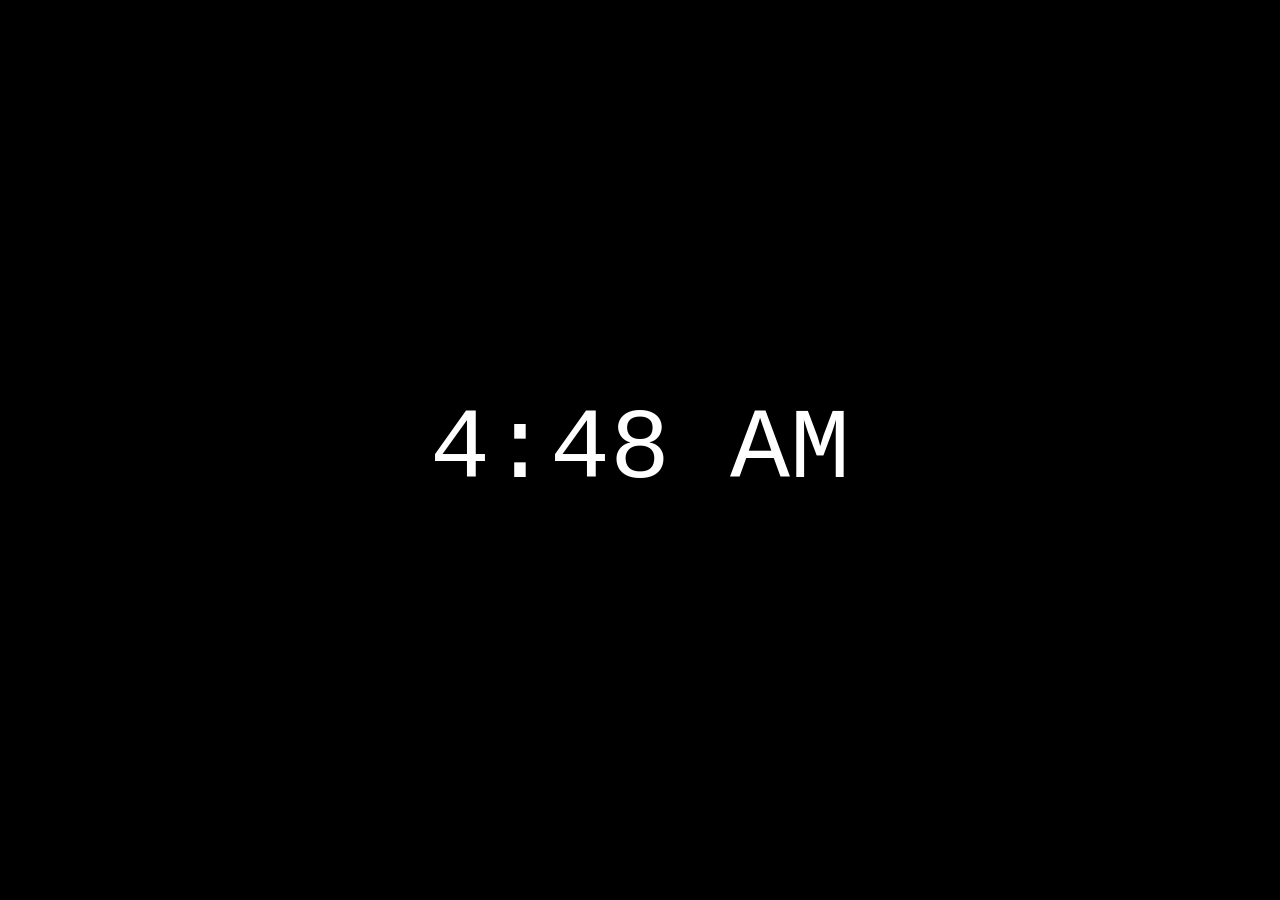
==== sunny.html @ 8c6d69c6 "Update sunny.html" ====
<!DOCTYPE html>
<html lang="en">
<head>
  <meta charset="UTF-8">
  <title>Always Sunny Time</title>
  <style>
html, body {
  margin: 0;
  padding: 0;
  background-color: black;
  color: white;
  font-family: "Courier New", Courier, monospace;
  font-size: 2.5em;
  font-weight: normal;
  text-align: center;
  height: 100vh;
  display: flex;
  align-items: center;
  justify-content: center;
}
    body {
      display: flex;
      justify-content: center;
      align-items: center;
    }
    #card {
      text-align: center;
    }
  </style>
</head>
<body>
  <div id="card"></div>

  <script>
    window.onload = function () {
      const days = ["Sunday", "Monday", "Tuesday", "Wednesday", "Thursday", "Friday", "Saturday"];
      const location = "Philadelphia, PA";

      function getCurrentTime() {
        const now = new Date();
        const hours = now.getHours();
        const minutes = now.getMinutes().toString().padStart(2, '0');
        const ampm = hours >= 12 ? 'PM' : 'AM';
        const formattedHour = ((hours + 11) % 12 + 1);
        return `${formattedHour}:${minutes} ${ampm}`;
      }

      function getCurrentDay() {
        return `On a ${days[new Date().getDay()]}`;
      }

      const cardFuncs = [
        getCurrentTime,
        getCurrentDay,
        () => location
      ];

      let index = 0;
      const display = document.getElementById("card");

      function updateCard() {
        display.textContent = cardFuncs[index]();
        index = (index + 1) % cardFuncs.length;
      }

      updateCard(); // Initial display
      setInterval(updateCard, 5000);
    };
  </script>
</body>
</html>
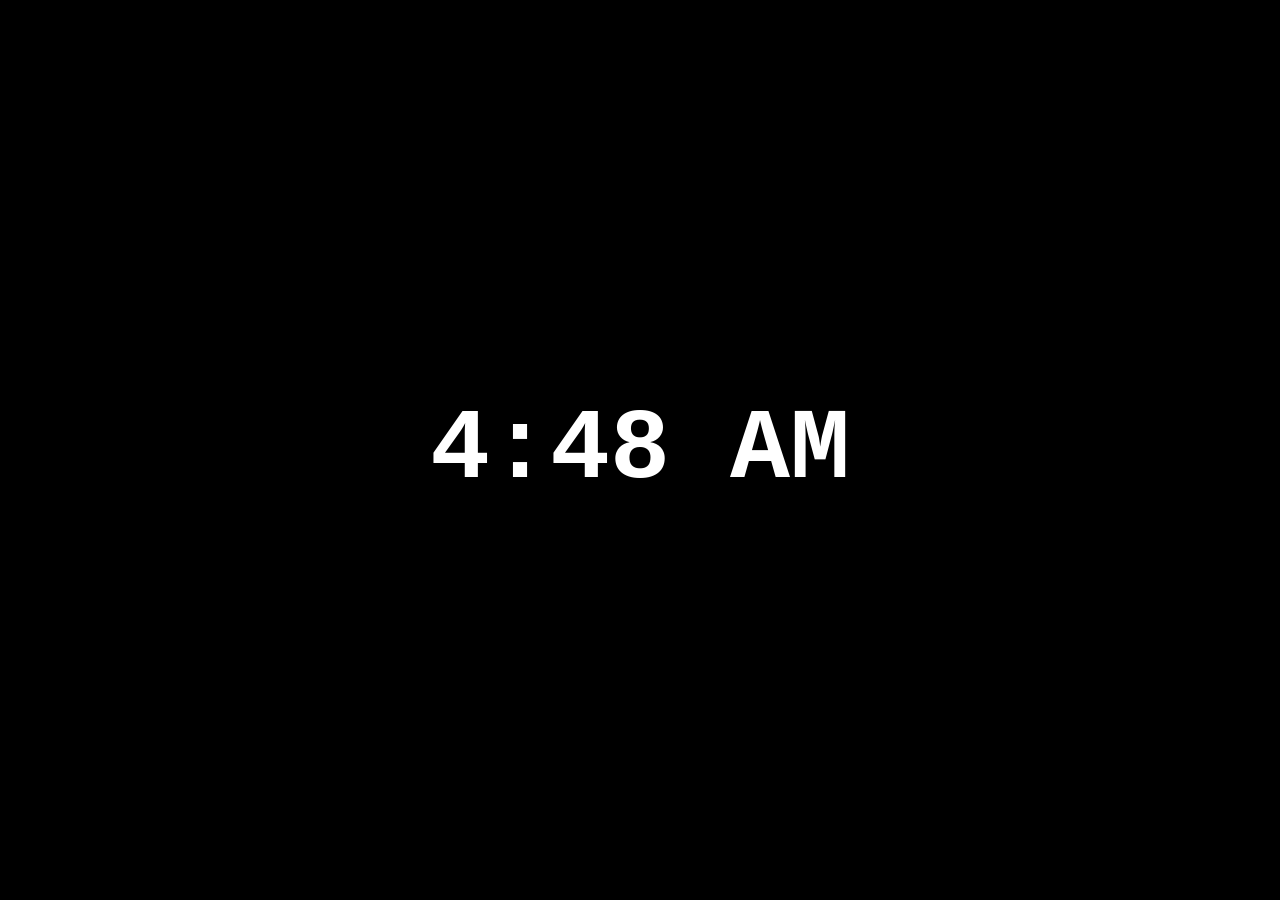
==== commit 065bbcca: "Update sunny.html" ====
--- a/sunny.html
+++ b/sunny.html
@@ -4,20 +4,20 @@
   <meta charset="UTF-8">
   <title>Always Sunny Time</title>
   <style>
-html, body {
-  margin: 0;
-  padding: 0;
-  background-color: black;
-  color: white;
-  font-family: "Courier New", Courier, monospace;
-  font-size: 2.5em;
-  font-weight: normal;
-  text-align: center;
-  height: 100vh;
-  display: flex;
-  align-items: center;
-  justify-content: center;
-}
+    html, body {
+      margin: 0;
+      padding: 0;
+      background-color: black;
+      color: white;
+      font-family: "Courier New", Courier, monospace;
+      font-size: 2.5em;
+      font-weight: bold;
+      text-align: center;
+      height: 100vh;
+      display: flex;
+      align-items: center;
+      justify-content: center;
+    }
     body {
       display: flex;
       justify-content: center;
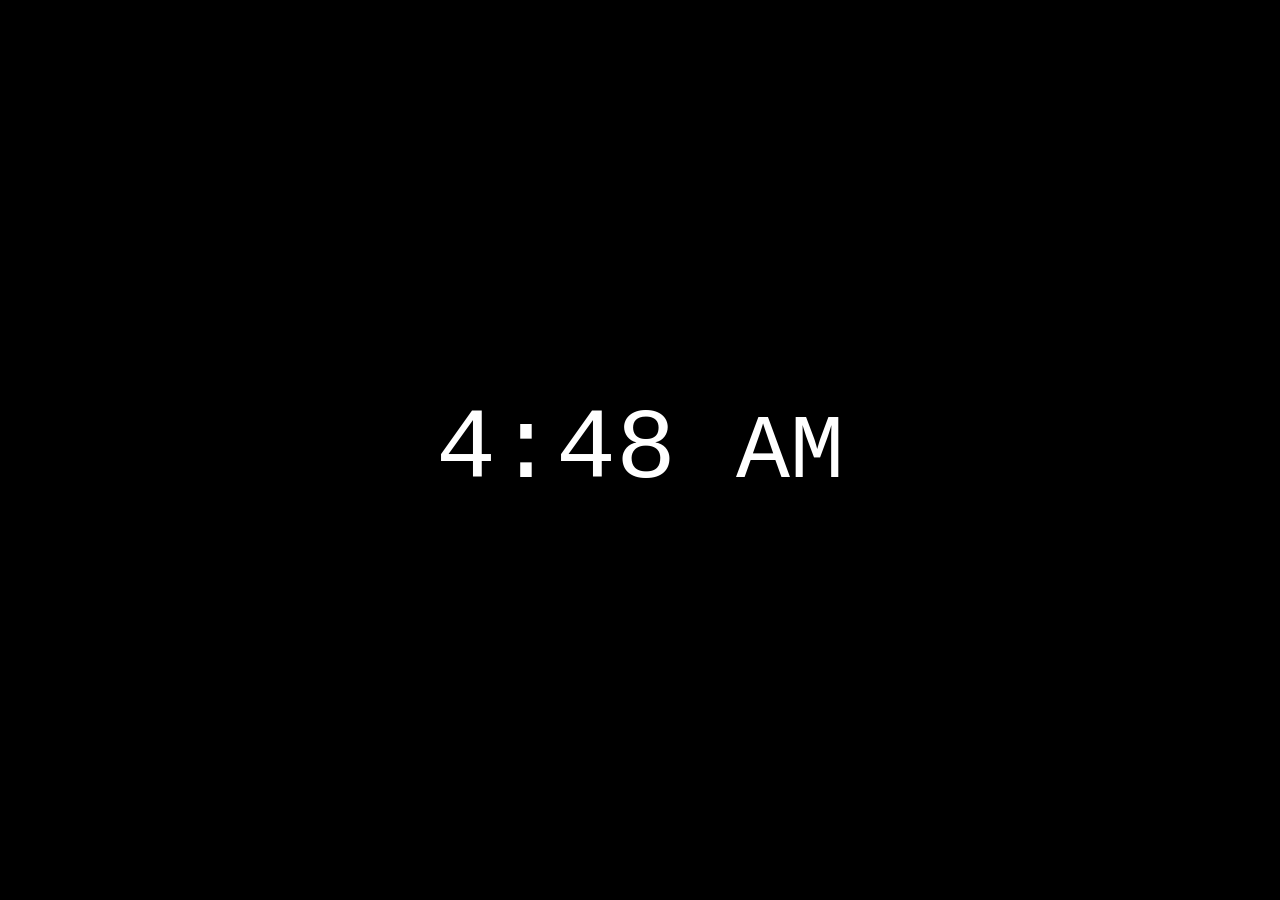
==== commit 288ab62f: "Update sunny.html" ====
--- a/sunny.html
+++ b/sunny.html
@@ -11,7 +11,7 @@
       color: white;
       font-family: "Courier New", Courier, monospace;
       font-size: 2.5em;
-      font-weight: bold;
+      font-weight: 500;
       text-align: center;
       height: 100vh;
       display: flex;
@@ -42,7 +42,7 @@
         const minutes = now.getMinutes().toString().padStart(2, '0');
         const ampm = hours >= 12 ? 'PM' : 'AM';
         const formattedHour = ((hours + 11) % 12 + 1);
-        return `${formattedHour}:${minutes} ${ampm}`;
+        return `${formattedHour}:${minutes} <span style="font-size: 90%">${ampm}</span>`;
       }
 
       function getCurrentDay() {
@@ -59,7 +59,7 @@
       const display = document.getElementById("card");
 
       function updateCard() {
-        display.textContent = cardFuncs[index]();
+        display.innerHTML = cardFuncs[index]();
         index = (index + 1) % cardFuncs.length;
       }
 
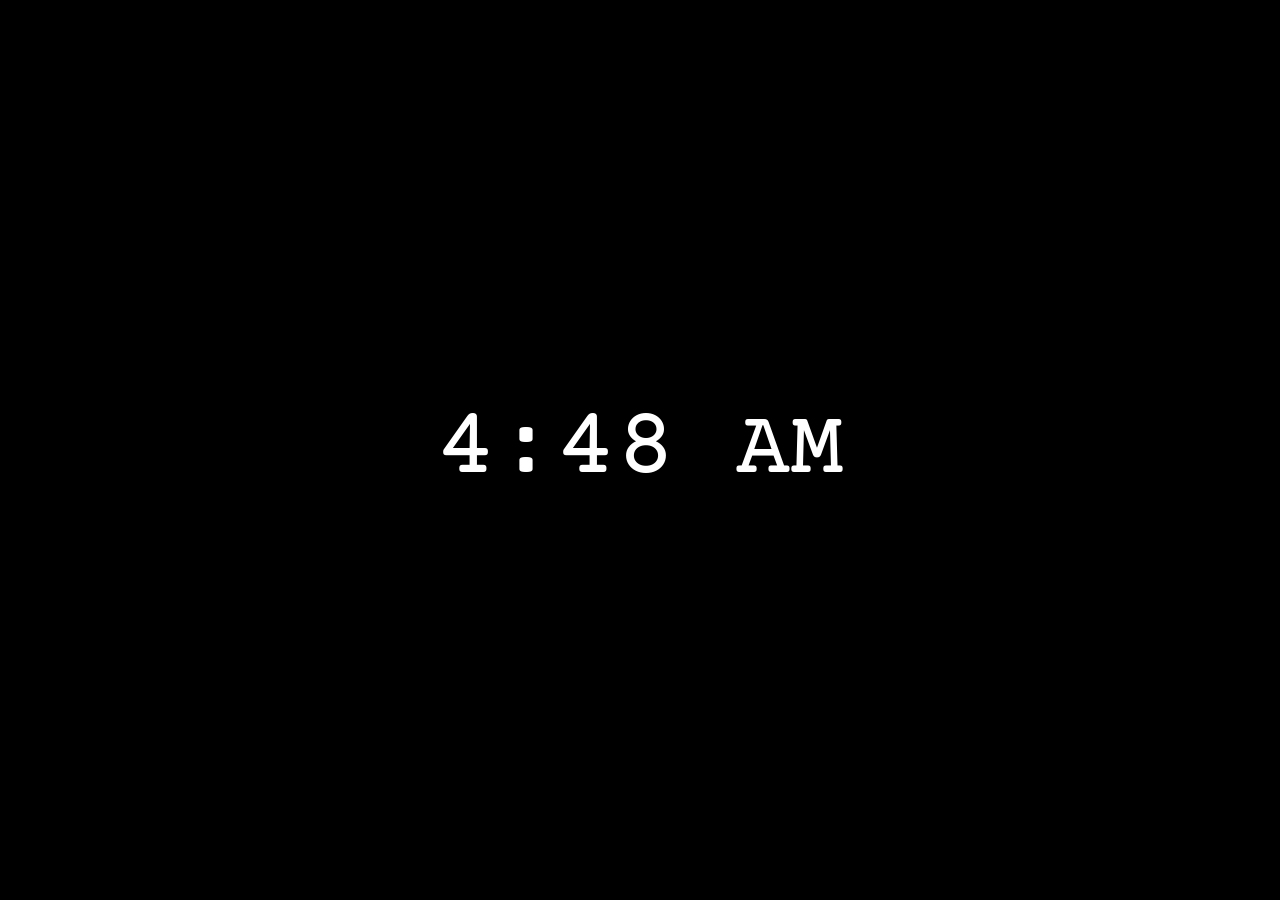
==== commit cf436ef5: "Update sunny.html" ====
--- a/sunny.html
+++ b/sunny.html
@@ -3,15 +3,16 @@
 <head>
   <meta charset="UTF-8">
   <title>Always Sunny Time</title>
+  <link href="https://fonts.googleapis.com/css2?family=Courier+Prime&display=swap" rel="stylesheet">
   <style>
     html, body {
       margin: 0;
       padding: 0;
       background-color: black;
       color: white;
-      font-family: "Courier New", Courier, monospace;
+      font-family: "Courier Prime", "Courier New", monospace;
       font-size: 2.5em;
-      font-weight: 500;
+      font-weight: normal;
       text-align: center;
       height: 100vh;
       display: flex;
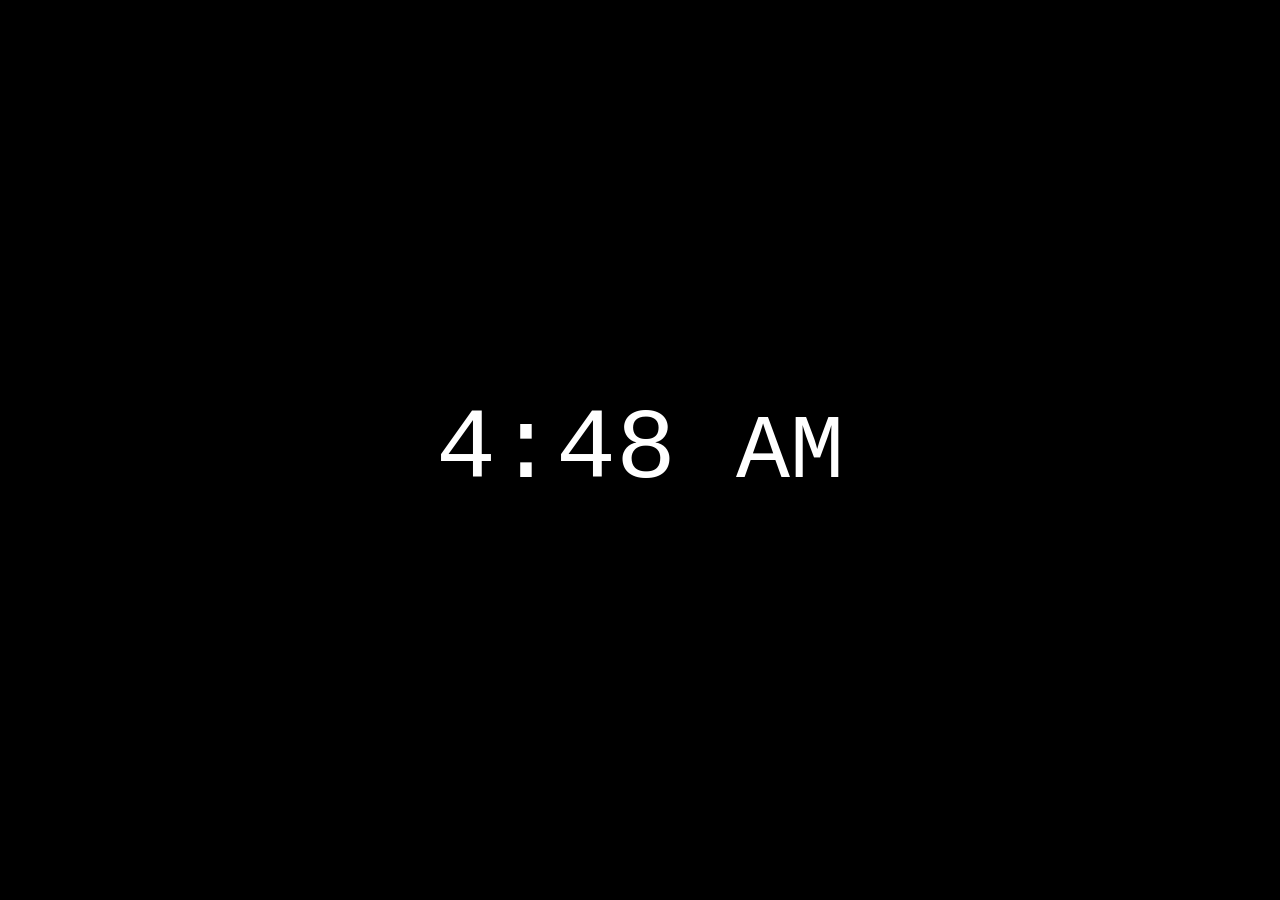
==== commit 98e542d2: "Update sunny.html" ====
--- a/sunny.html
+++ b/sunny.html
@@ -10,7 +10,7 @@
       padding: 0;
       background-color: black;
       color: white;
-      font-family: "Courier Prime", "Courier New", monospace;
+      font-family: Courier, "Courier Prime", "Courier New", monospace;
       font-size: 2.5em;
       font-weight: normal;
       text-align: center;
